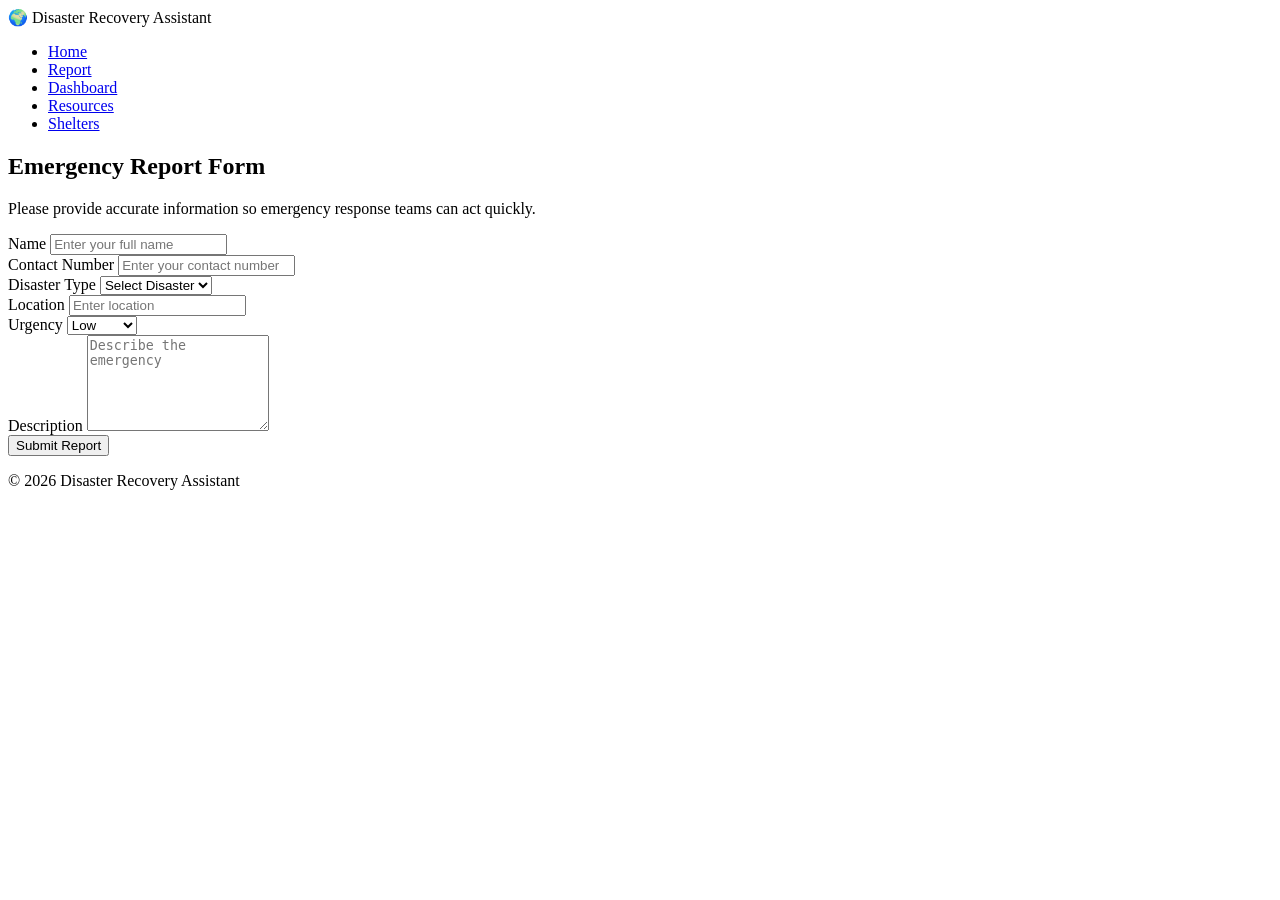
==== Templates/report.html @ b486b366 "Modified report" ====
<!DOCTYPE html>
<html lang="en">

<head>

    <meta charset="UTF-8">

    <meta name="viewport"
          content="width=device-width, initial-scale=1.0">

    <title>Report Emergency</title>

    <link rel="stylesheet"
          href="{{ url_for('static', filename='css/style.css') }}">

    <link href="https://fonts.googleapis.com/css2?family=Poppins:wght@300;400;500;600;700&display=swap"
          rel="stylesheet">

</head>

<body>

<!-- ================= NAVBAR ================= -->

<nav class="navbar">

    <div class="logo">
        🌍 Disaster Recovery Assistant
    </div>

    <ul class="nav-links">

        <li><a href="/">Home</a></li>

        <li><a href="/report">Report</a></li>

        <li><a href="/dashboard">Dashboard</a></li>

        <li><a href="/resources">Resources</a></li>

        <li><a href="/shelters">Shelters</a></li>

    </ul>

</nav>



<!-- ================= FORM SECTION ================= -->

<section class="report-section">

<h1>Emergency Report Form</h1>

<p>

Please provide accurate information so emergency
response teams can act quickly.

</p>

<form>

<div class="form-group">

<label>Name</label>

<input
type="text"
placeholder="Enter your full name"
required>

</div>


<div class="form-group">

<label>Contact Number</label>

<input
type="tel"
placeholder="Enter your contact number"
required>

</div>


<div class="form-group">

<label>Disaster Type</label>

<select>

<option>Select Disaster</option>

<option>Flood</option>

<option>Fire</option>

<option>Earthquake</option>

<option>Cyclone</option>

<option>Landslide</option>

<option>Other</option>

</select>

</div>


<div class="form-group">

<label>Location</label>

<input
type="text"
placeholder="Enter location"
required>

</div>


<div class="form-group">

<label>Urgency</label>

<select>

<option>Low</option>

<option>Medium</option>

<option>High</option>

<option>Critical</option>

</select>

</div>


<div class="form-group">

<label>Description</label>

<textarea
rows="6"
placeholder="Describe the emergency"></textarea>

</div>


<button class="submit-btn">

Submit Report

</button>

</form>

</section>



<!-- ================= FOOTER ================= -->

<footer>

<p>

© 2026 Disaster Recovery Assistant

</p>

</footer>

</body>

</html>
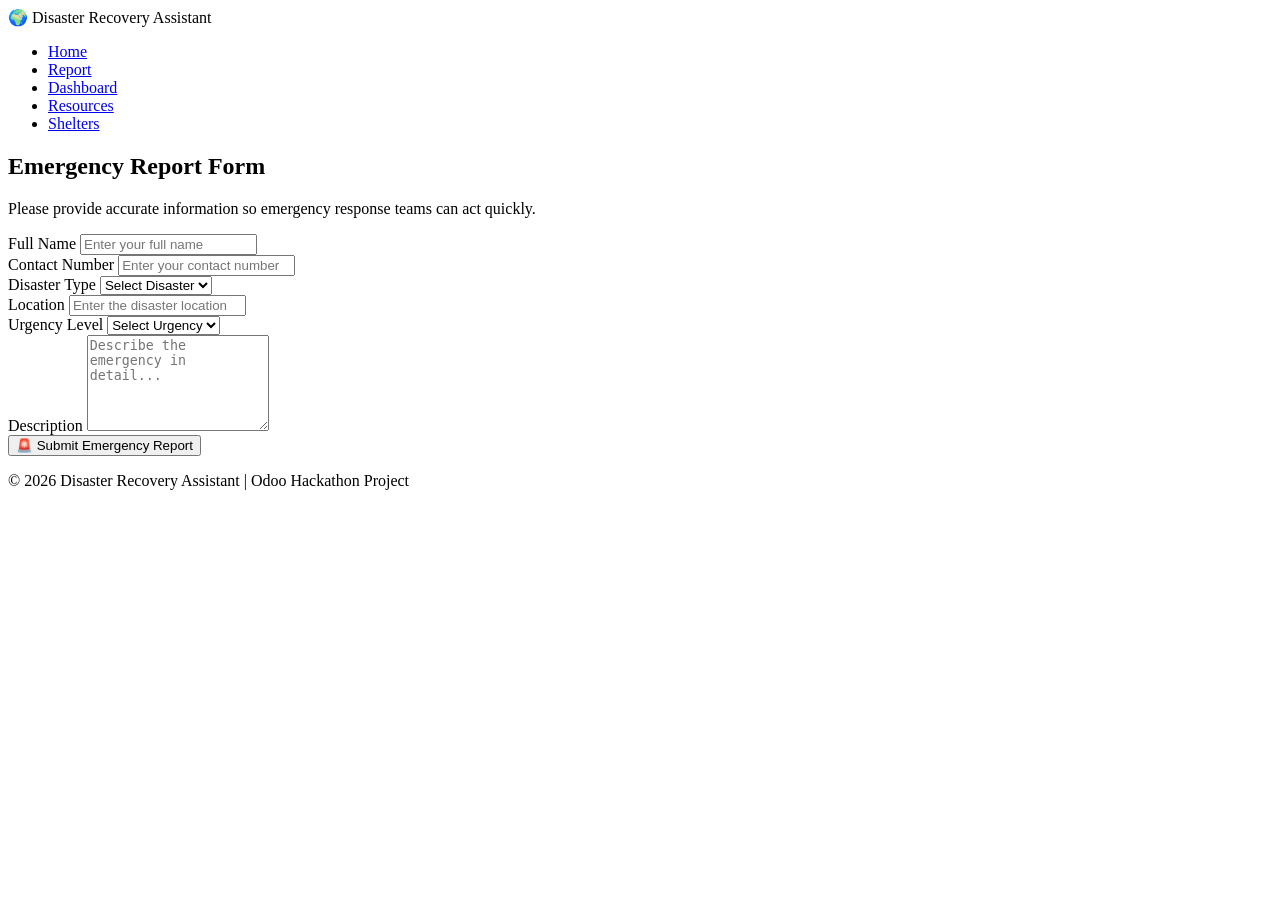
==== commit e1d5f454: "Modified report" ====
--- a/Templates/report.html
+++ b/Templates/report.html
@@ -2,179 +2,178 @@
 <html lang="en">
 
 <head>
-
     <meta charset="UTF-8">
-
-    <meta name="viewport"
-          content="width=device-width, initial-scale=1.0">
-
+    <meta name="viewport" content="width=device-width, initial-scale=1.0">
     <title>Report Emergency</title>
 
-    <link rel="stylesheet"
-          href="{{ url_for('static', filename='css/style.css') }}">
+    <link rel="stylesheet" href="{{ url_for('static', filename='css/style.css') }}">
 
     <link href="https://fonts.googleapis.com/css2?family=Poppins:wght@300;400;500;600;700&display=swap"
-          rel="stylesheet">
-
+        rel="stylesheet">
 </head>
 
 <body>
 
-<!-- ================= NAVBAR ================= -->
+    <!-- ================= NAVBAR ================= -->
 
-<nav class="navbar">
+    <nav class="navbar">
 
-    <div class="logo">
-        🌍 Disaster Recovery Assistant
-    </div>
+        <div class="logo">
+            🌍 Disaster Recovery Assistant
+        </div>
 
-    <ul class="nav-links">
+        <ul class="nav-links">
+            <li><a href="/">Home</a></li>
+            <li><a href="/report">Report</a></li>
+            <li><a href="/dashboard">Dashboard</a></li>
+            <li><a href="/resources">Resources</a></li>
+            <li><a href="/shelters">Shelters</a></li>
+        </ul>
 
-        <li><a href="/">Home</a></li>
+    </nav>
 
-        <li><a href="/report">Report</a></li>
+    <!-- ================= REPORT FORM ================= -->
 
-        <li><a href="/dashboard">Dashboard</a></li>
+    <section class="report-section">
 
-        <li><a href="/resources">Resources</a></li>
+        <h1>Emergency Report Form</h1>
 
-        <li><a href="/shelters">Shelters</a></li>
+        <p>
+            Please provide accurate information so emergency response
+            teams can act quickly.
+        </p>
 
-    </ul>
+        <form action="/submit-report" method="POST">
 
-</nav>
+            <!-- Name -->
 
+            <div class="form-group">
 
+                <label for="name">Full Name</label>
 
-<!-- ================= FORM SECTION ================= -->
+                <input
+                    type="text"
+                    id="name"
+                    name="name"
+                    placeholder="Enter your full name"
+                    required>
 
-<section class="report-section">
+            </div>
 
-<h1>Emergency Report Form</h1>
+            <!-- Contact -->
 
-<p>
+            <div class="form-group">
 
-Please provide accurate information so emergency
-response teams can act quickly.
+                <label for="contact">Contact Number</label>
 
-</p>
+                <input
+                    type="tel"
+                    id="contact"
+                    name="contact"
+                    placeholder="Enter your contact number"
+                    required>
 
-<form>
+            </div>
 
-<div class="form-group">
+            <!-- Disaster Type -->
 
-<label>Name</label>
+            <div class="form-group">
 
-<input
-type="text"
-placeholder="Enter your full name"
-required>
+                <label for="disaster">Disaster Type</label>
 
-</div>
+                <select
+                    id="disaster"
+                    name="disaster"
+                    required>
 
+                    <option value="">Select Disaster</option>
+                    <option value="Flood">Flood</option>
+                    <option value="Fire">Fire</option>
+                    <option value="Earthquake">Earthquake</option>
+                    <option value="Cyclone">Cyclone</option>
+                    <option value="Landslide">Landslide</option>
+                    <option value="Other">Other</option>
 
-<div class="form-group">
+                </select>
 
-<label>Contact Number</label>
+            </div>
 
-<input
-type="tel"
-placeholder="Enter your contact number"
-required>
+            <!-- Location -->
 
-</div>
+            <div class="form-group">
 
+                <label for="location">Location</label>
 
-<div class="form-group">
+                <input
+                    type="text"
+                    id="location"
+                    name="location"
+                    placeholder="Enter the disaster location"
+                    required>
 
-<label>Disaster Type</label>
+            </div>
 
-<select>
+            <!-- Urgency -->
 
-<option>Select Disaster</option>
+            <div class="form-group">
 
-<option>Flood</option>
+                <label for="urgency">Urgency Level</label>
 
-<option>Fire</option>
+                <select
+                    id="urgency"
+                    name="urgency"
+                    required>
 
-<option>Earthquake</option>
+                    <option value="">Select Urgency</option>
+                    <option value="Low">Low</option>
+                    <option value="Medium">Medium</option>
+                    <option value="High">High</option>
+                    <option value="Critical">Critical</option>
 
-<option>Cyclone</option>
+                </select>
 
-<option>Landslide</option>
+            </div>
 
-<option>Other</option>
+            <!-- Description -->
 
-</select>
+            <div class="form-group">
 
-</div>
+                <label for="description">Description</label>
 
+                <textarea
+                    id="description"
+                    name="description"
+                    rows="6"
+                    placeholder="Describe the emergency in detail..."
+                    required></textarea>
 
-<div class="form-group">
+            </div>
 
-<label>Location</label>
+            <!-- Submit -->
 
-<input
-type="text"
-placeholder="Enter location"
-required>
+            <button
+                type="submit"
+                class="submit-btn">
 
-</div>
+                🚨 Submit Emergency Report
 
+            </button>
 
-<div class="form-group">
+        </form>
 
-<label>Urgency</label>
+    </section>
 
-<select>
+    <!-- ================= FOOTER ================= -->
 
-<option>Low</option>
+    <footer>
 
-<option>Medium</option>
+        <p>
 
-<option>High</option>
+            © 2026 Disaster Recovery Assistant | Odoo Hackathon Project
 
-<option>Critical</option>
+        </p>
 
-</select>
-
-</div>
-
-
-<div class="form-group">
-
-<label>Description</label>
-
-<textarea
-rows="6"
-placeholder="Describe the emergency"></textarea>
-
-</div>
-
-
-<button class="submit-btn">
-
-Submit Report
-
-</button>
-
-</form>
-
-</section>
-
-
-
-<!-- ================= FOOTER ================= -->
-
-<footer>
-
-<p>
-
-© 2026 Disaster Recovery Assistant
-
-</p>
-
-</footer>
+    </footer>
 
 </body>
 
